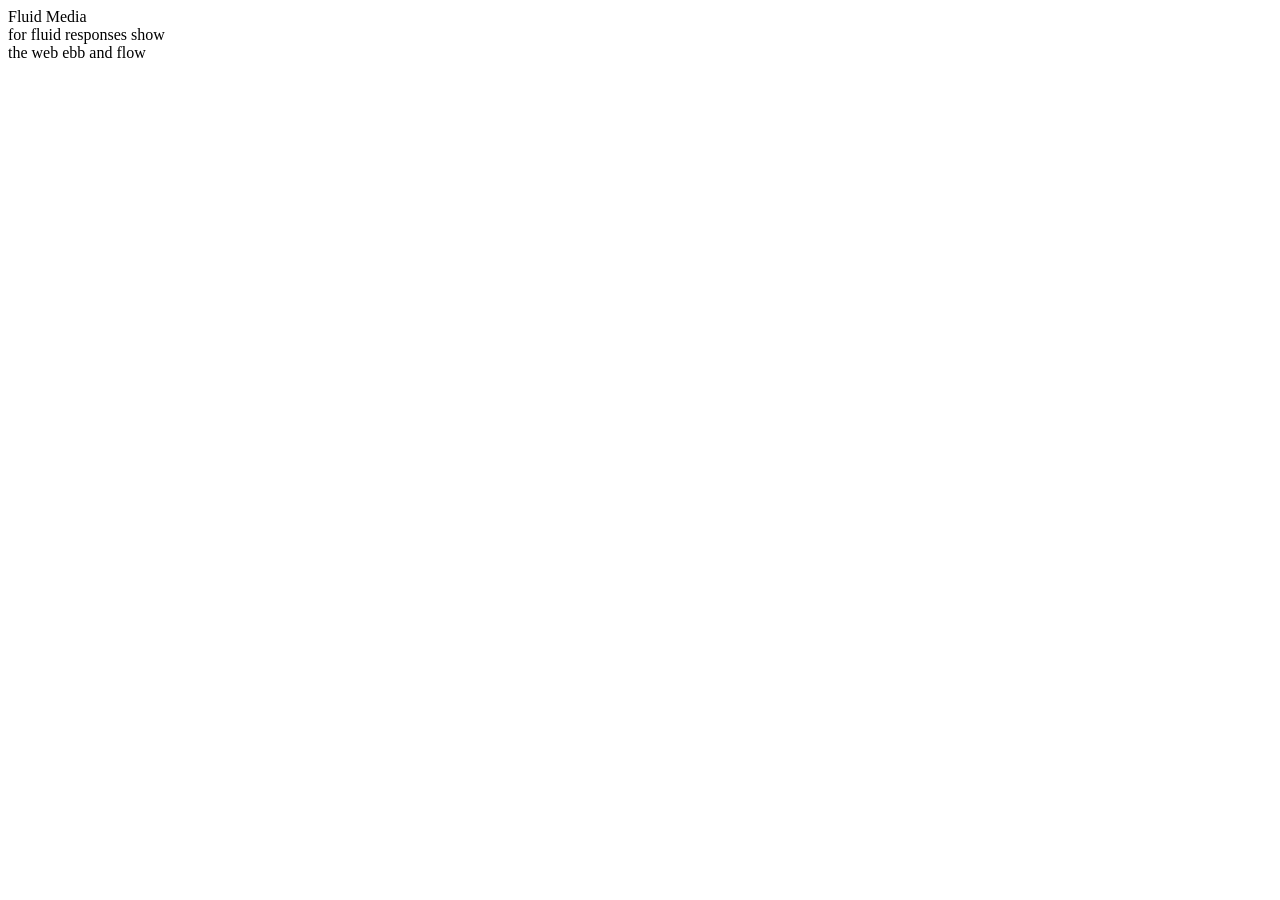
==== haiku.html @ 802c1664 "Create haiku.html" ====
<!DOCTYPE html>
<html>
<head> <link rel="stylesheet" type="text/css" href="style2.css"> </head>

<body>
<section class= "haiku">
Fluid Media <br> for fluid responses show <br> the web ebb and flow </section>

</body>
</html>
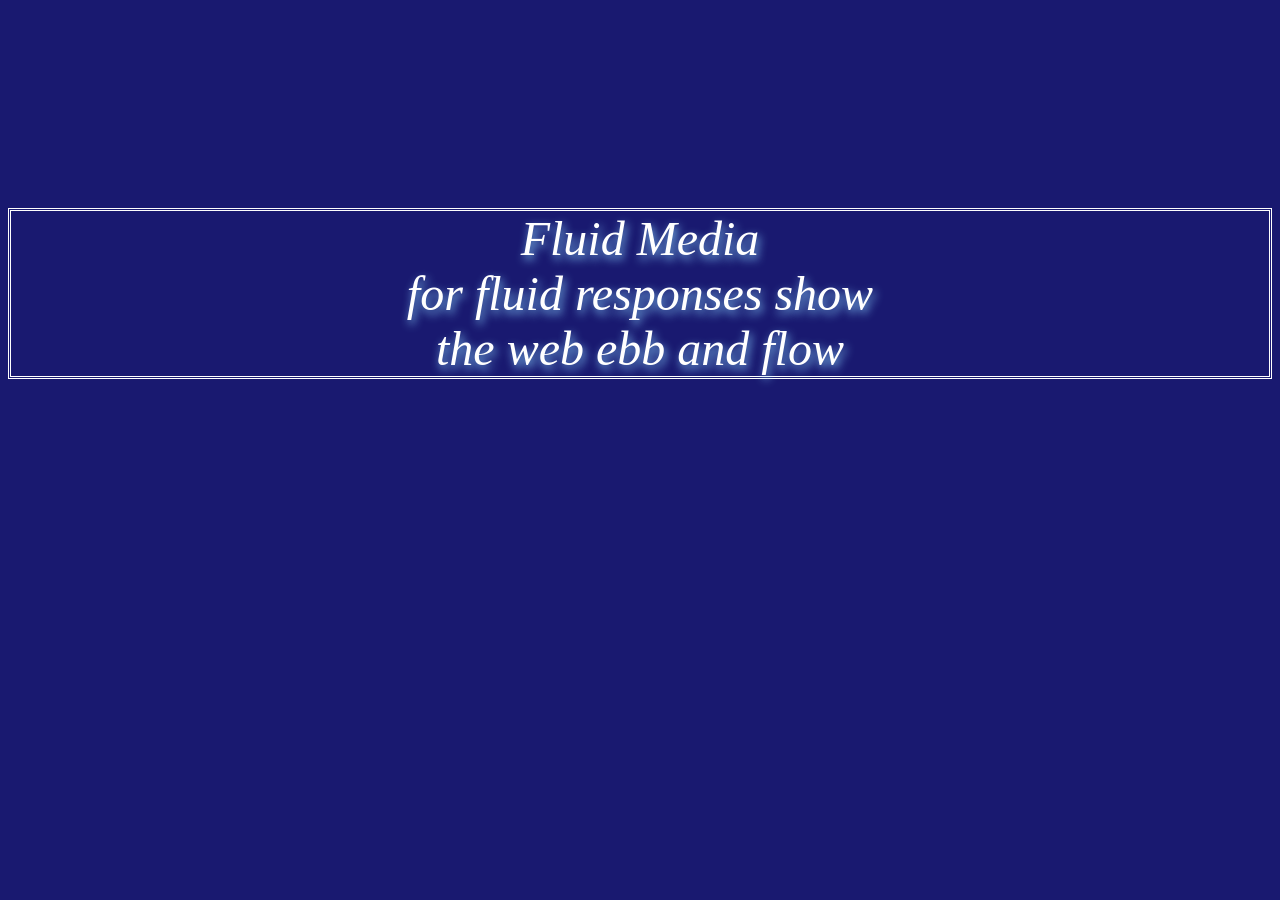
==== commit 22b5f05e: "Update haiku.html" ====
--- a/haiku.html
+++ b/haiku.html
@@ -1,6 +1,6 @@
 <!DOCTYPE html>
 <html>
-<head> <link rel="stylesheet" type="text/css" href="style2.css"> </head>
+<head> <link rel="stylesheet" type="text/css" href="haiku.css"> </head>
 
 <body>
 <section class= "haiku">
--- a/haiku.css
+++ b/haiku.css
@@ -0,0 +1,17 @@
+@import url('https://fonts.googleapis.com/css?family=East+Sea+Dokdo');
+
+body {
+text-align: center;
+font-style: oblique;
+color: indigo;
+padding-top: 200px;
+background-color: midnightblue;
+}
+
+.haiku {
+font-size: 300%;
+color: white;
+font-family: East Sea Dokdo, cursive;
+text-shadow: 2px 4px 10px lightskyblue;
+border-style: double;
+}
